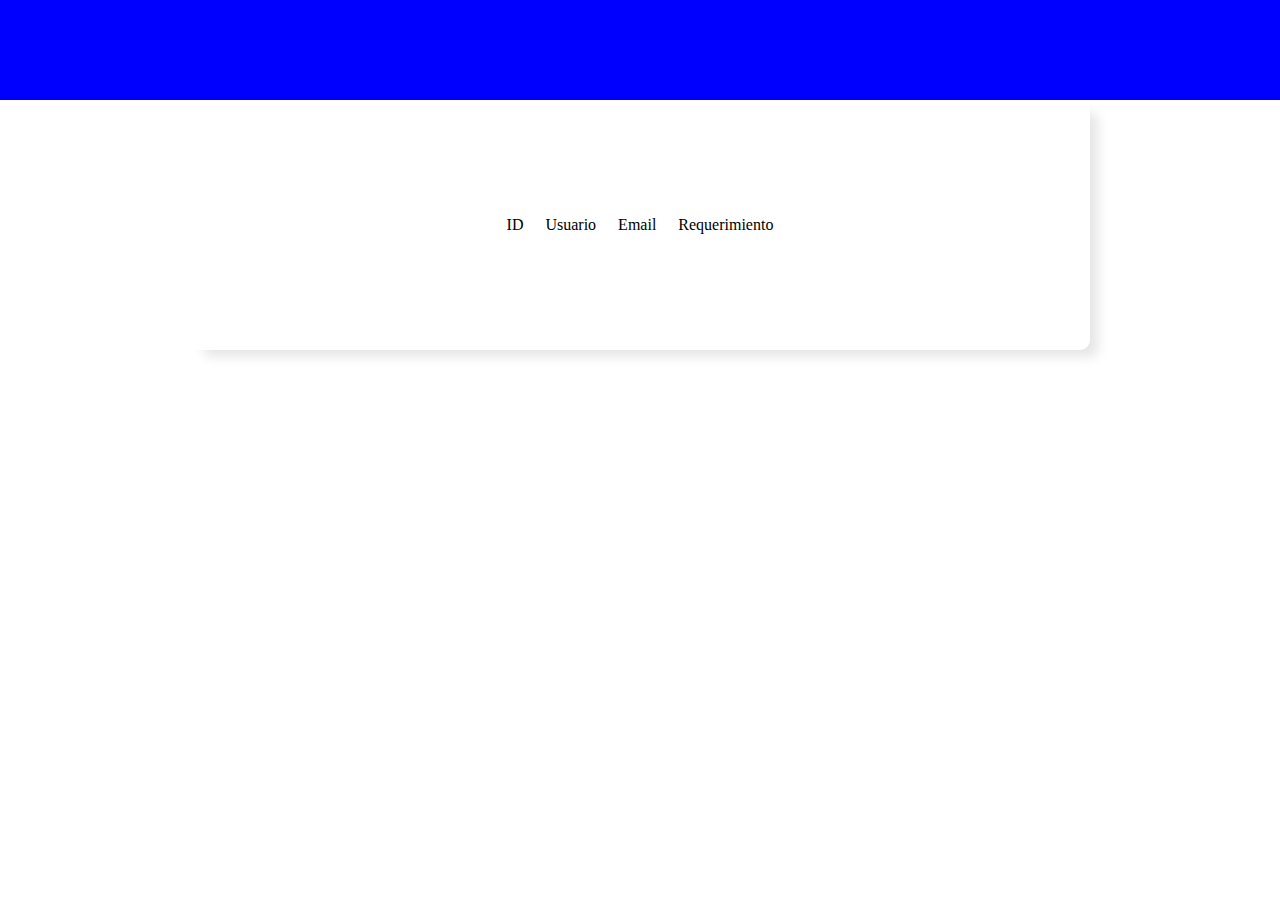
==== pages/table.html @ 5d088d6a "inicio de funcionalidad de formulario" ====
<!DOCTYPE html>
<html lang="en">

<head>
    <meta charset="UTF-8">
    <meta name="viewport" content="width=device-width, initial-scale=1.0">
    <link rel="stylesheet" href="../css/style.css">
    <title>Document</title>
</head>

<body>
    <header class="test-header">

    </header>

    <main class="main-table">
        <div class="principal-table">
            <table class="table-style">
                <tr class="cells-style">
                    <td>ID</td>
                    <td>Usuario</td>
                    <td>Email</td>
                    <td>Requerimiento</td>
                </tr>
                
            </table>

        </div>
    </main>
    <footer>

    </footer>
</body>

</html>
---- css/style.css ----
@import url('https://fonts.googleapis.com/css2?family=Big+Shoulders:opsz,wght@10..72,100..900&family=Jersey+10&display=swap');

/*font-family: "Jersey 10", sans-serif;*/
  
* {
    margin: 0;
    padding: 0;
    box-sizing: border-box;
  }

header{
    width: 100%;
    height: 100%;

}
.test-header{
    background-color:blue;
    width: 100%;
    height: 100px;
}
/*main{
    padding: 20px;
    width: 100%;
    height: 100%;
    
}
    */
.main-form{
    font-family: "Big Shoulders", sans-serif;
    font-size: 20px;
    
    
}
.form-complete{
    display: flex;
    flex-direction: column;
    align-items: center; 
    /*box-shadow: 11px 10px 12px -3px rgba(0,0,0,0.1);*/
}

.main-table{
    width: 100%;
    height: 300px;
    padding: 20px;
    height: 250px;
    display: flex;
    justify-content: center;
    align-items: center;
   
}
.table-style{
    display: flex;
    justify-content: center;
    align-items: center;
    padding: 10px;
    width: 100vh;
    height: 250px;
    box-shadow: 11px 10px 12px -3px rgba(0,0,0,0.1);
    border-radius: 10px;
}

.cells-style td{
    padding: 10px;
}
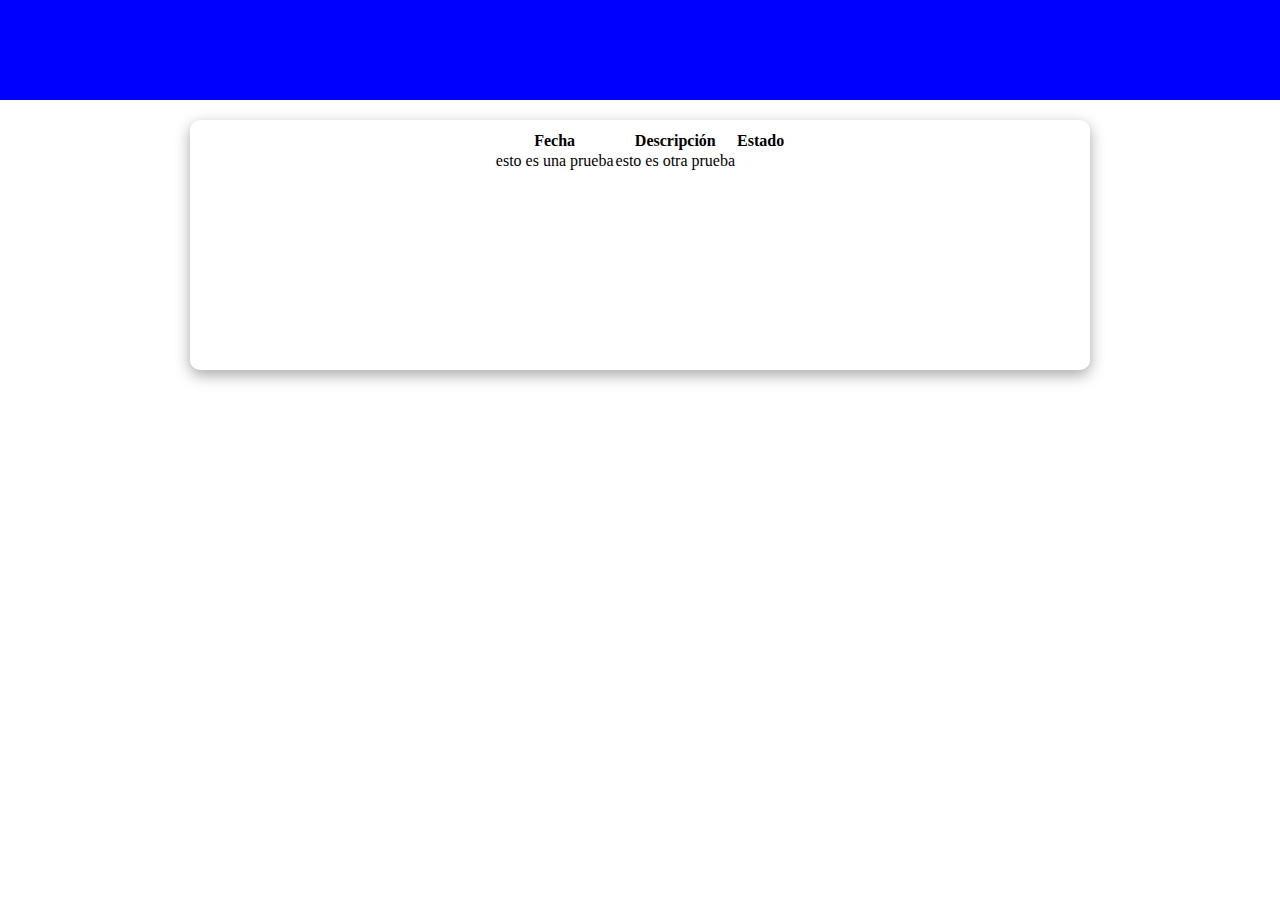
==== commit d4414c60: "agregando celdas" ====
--- a/pages/table.html
+++ b/pages/table.html
@@ -17,12 +17,18 @@
         <div class="principal-table">
             <table class="table-style">
                 <tr class="cells-style">
-                    <td>ID</td>
-                    <td>Usuario</td>
-                    <td>Email</td>
-                    <td>Requerimiento</td>
+                    <th>Fecha</th>
+                    <th>Descripción</th>
+                    <th>Estado</th>
                 </tr>
-                
+                <tr>
+                    <td>
+                        esto es una prueba
+                    </td>
+                    <td>
+                        esto es otra prueba
+                    </td>
+                </tr>
             </table>
 
         </div>
--- a/css/style.css
+++ b/css/style.css
@@ -11,7 +11,7 @@
 header{
     width: 100%;
     height: 100%;
-
+    
 }
 .test-header{
     background-color:blue;
@@ -41,22 +41,24 @@
 .main-table{
     width: 100%;
     height: 300px;
-    padding: 20px;
+    padding: 10px;
     height: 250px;
     display: flex;
     justify-content: center;
     align-items: center;
-   
 }
 .table-style{
     display: flex;
     justify-content: center;
-    align-items: center;
     padding: 10px;
     width: 100vh;
     height: 250px;
-    box-shadow: 11px 10px 12px -3px rgba(0,0,0,0.1);
+    /*box-shadow: 11px 10px 12px -3px rgba(0,0,0,0.1);*/
+    box-shadow: rgba(0, 0, 0, 0.35) 0px 5px 15px;
     border-radius: 10px;
+}
+.principal-table{
+    padding-top: 40px;
 }
 
 .cells-style td{
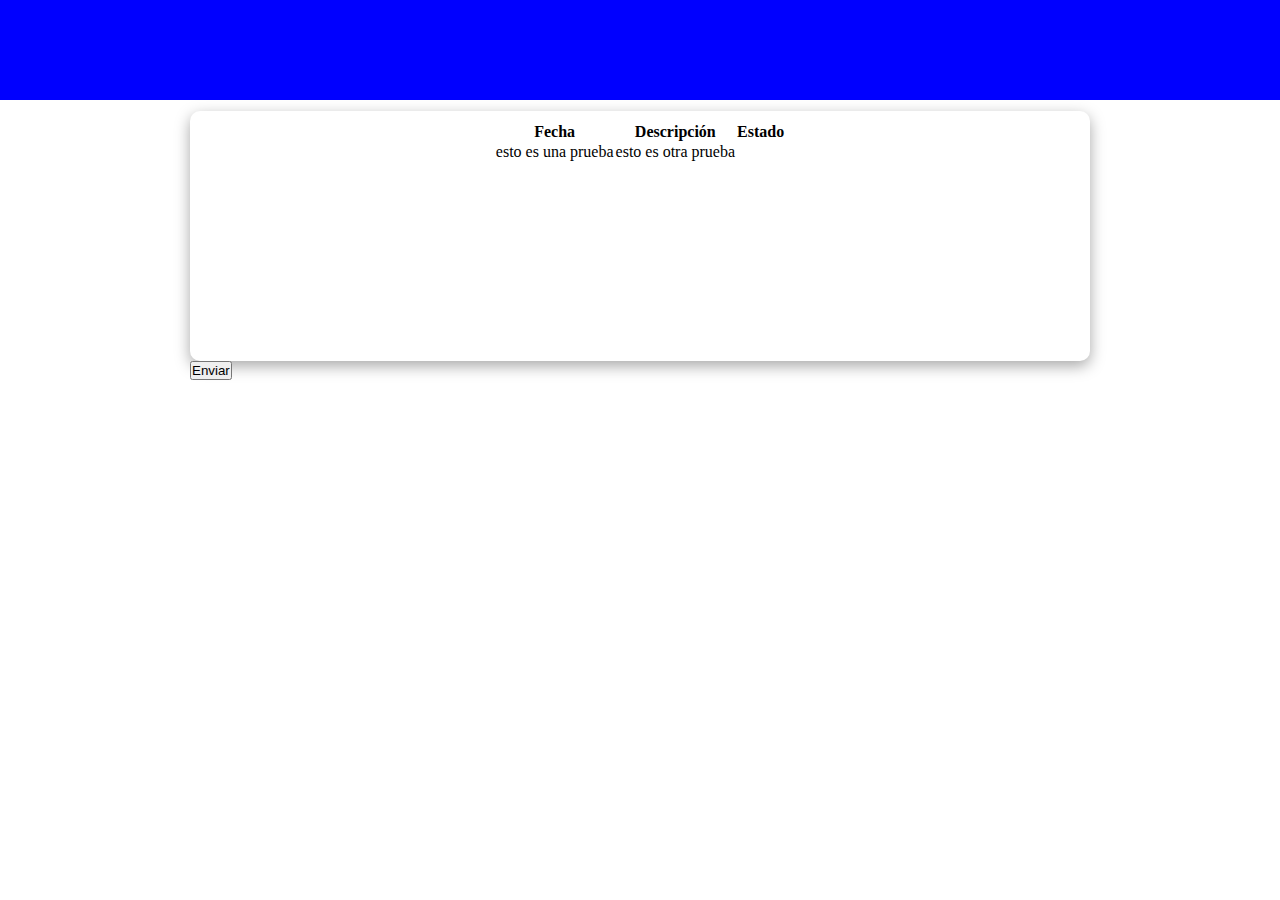
==== commit 6add1c32: "se agrega boton enviar" ====
--- a/pages/table.html
+++ b/pages/table.html
@@ -30,7 +30,9 @@
                     </td>
                 </tr>
             </table>
-
+            <div>
+                <input class="send-button" type= "button" onclick=""  value="Enviar">
+            </div>
         </div>
     </main>
     <footer>
